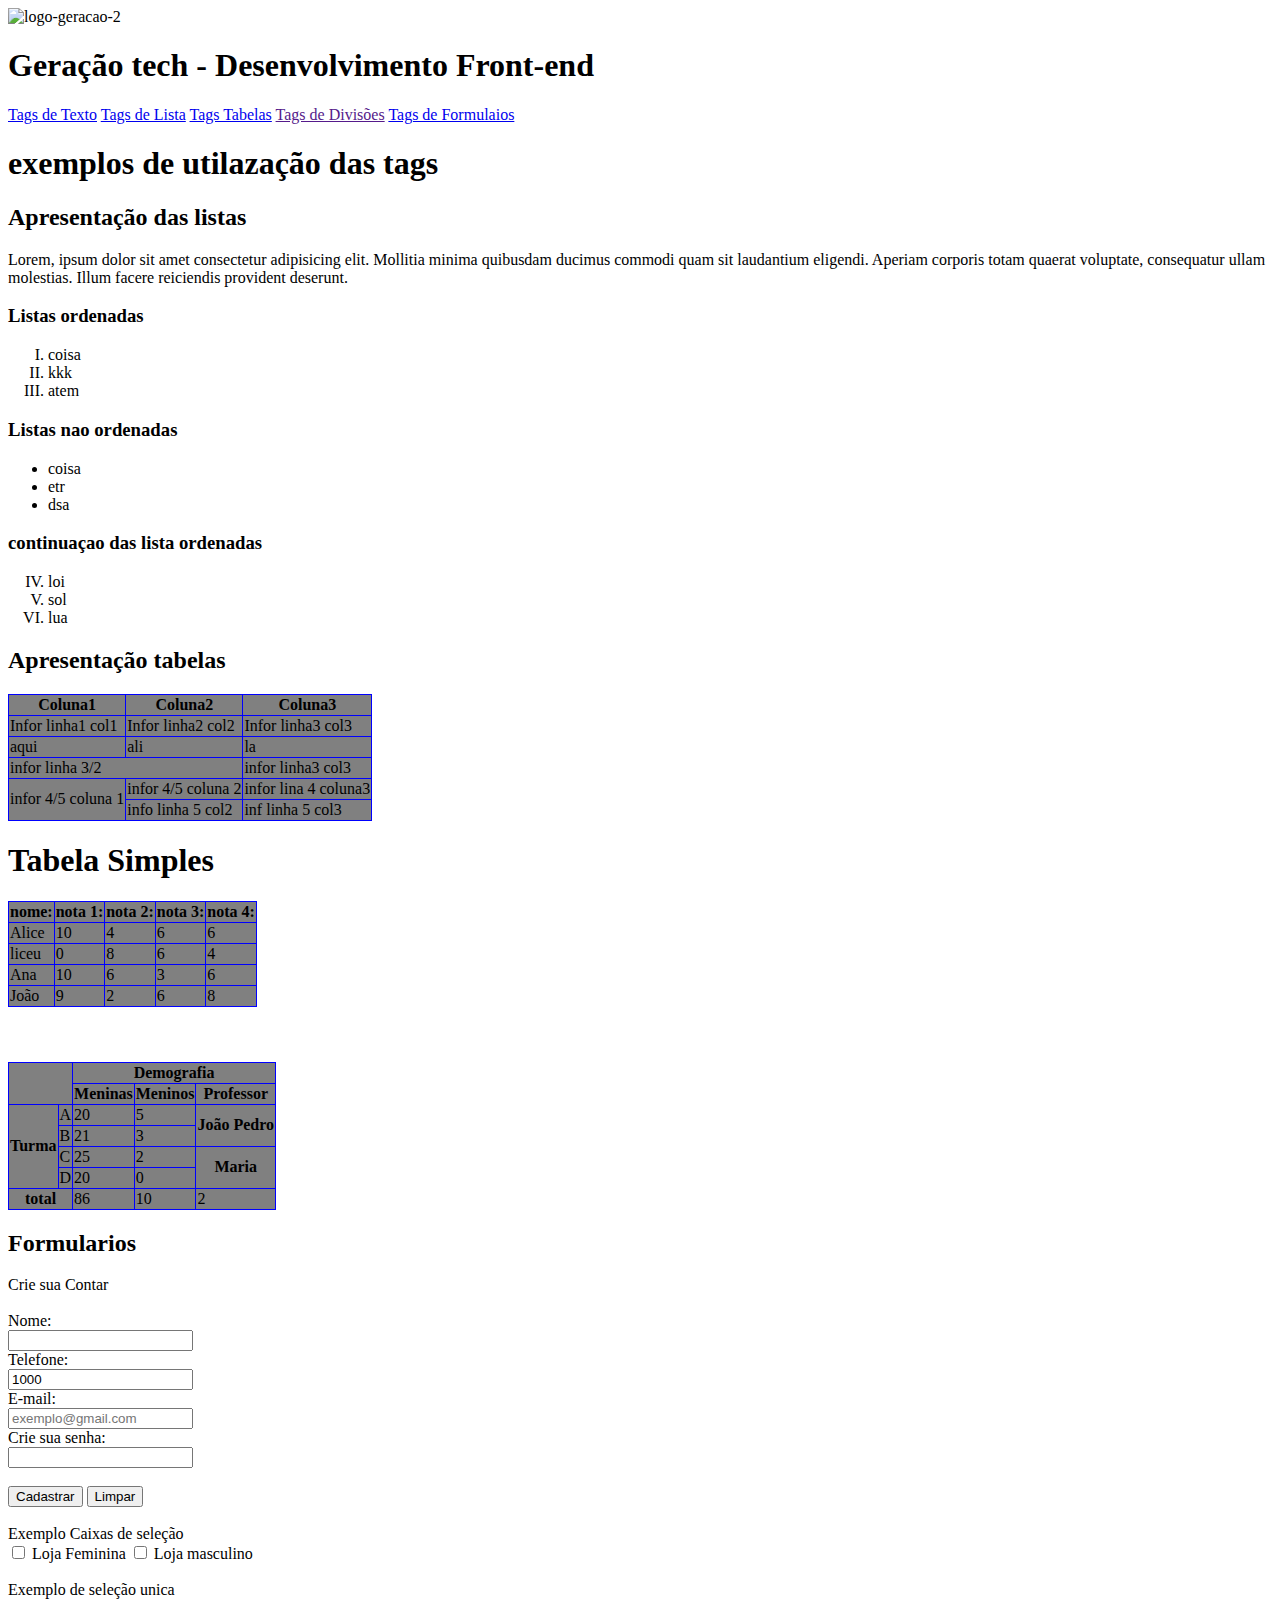
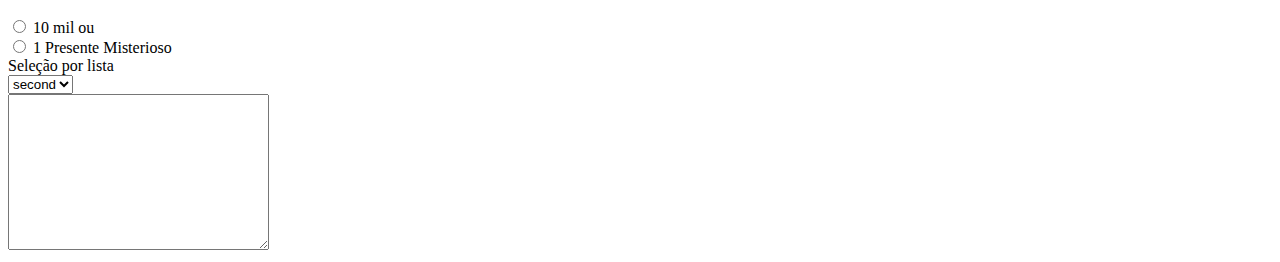
==== hearder_main_footer.html @ e075d8ad "cabeça,main,pe" ====
<!DOCTYPE html>
<html lang="pt-br">
<head>
    <meta charset="UTF-8">
    <meta name="viewport" content="width=device-width, initial-scale=1.0">
    <title>Document</title>
    <style>
        img{
            width: 86px;
            height: 34px;
        }
        
        table,td,th,tr{
            border: 1px solid blue;
            margin-top: 1px;
            background: gray;
    border-collapse: collapse;
        }
    
    </style>
</head>
<body>
    <header>
      <img src="logo-geracao-2.png" alt="logo-geracao-2">
      <h1>Geração tech - Desenvolvimento Front-end</h1>

      <nav>
        <a href="#"> Tags de Texto</a>
        <a href="#listas"> Tags de Lista</a>
        <a href="#tabelas">Tags Tabelas</a>
        
        <a href="">Tags de Divisões</a>
        <a href="#formulario">Tags de Formulaios</a>
      </nav>
    </header>
    <main>
      <section id="listas">
        <h1 >exemplos de utilazação das tags</h1>
        <h2 id="ui">Apresentação das listas</h2>
        <p> Lorem, ipsum dolor sit amet consectetur adipisicing elit. Mollitia minima quibusdam ducimus commodi quam sit laudantium eligendi. Aperiam corporis totam quaerat voluptate, consequatur ullam molestias. Illum facere reiciendis provident deserunt.</p>
            <h3>Listas ordenadas</h3>
            <ol type="I">
                <li>coisa</li>
                <li>kkk</li>
             <li>atem</li>
            </ol>
            <h3 id="oi">Listas nao ordenadas</h3>
            <ul>
                <li>coisa</li>
                <li>etr</li>
                <li>dsa</li>
            </ul>
            <h3>continuaçao das lista ordenadas</h3>
           <ol type="I" start="4">
            <li>loi</li>
            <li>sol</li>
            <li>lua</li>
           </ol>
      </section>
    
      <section id="tabelas">
        <!-- tabelas -->
        <h2 id="oi">Apresentação tabelas</h2>
        <table>
            <tr>
                 <!-- título das colunas -->
            <th >Coluna1</th>
            <th>Coluna2</th>
            <th>Coluna3</th>

            </tr>
           
            <!-- informações da tabela -->
            <tr>
                <td>Infor linha1 col1</td>
                <td>Infor linha2 col2</td>
                <td>Infor linha3 col3</td>
            </tr>
            <tr>
                <td>aqui</td>
                <td>ali</td>
                <td>la</td>
            </tr>
            <tr>
                <td colspan="2">infor linha 3/2</td>
                <td>infor linha3 col3</td>
            </tr>

            <tr>
                <td rowspan="2">infor 4/5 coluna 1</td>
                <td>infor 4/5 coluna 2</td>
                <td>infor lina 4 coluna3</td>
            </tr>

            <tr>
                <td >info linha 5 col2</td>
                <td>inf linha 5 col3</td>
            </tr>
        </table>
        <h1>Tabela Simples</h1>
        <table>      
    <tr>
        <th>nome:</th>
        <th>nota 1:</th>
        <th>nota 2:</th>
        <th>nota 3:</th>
        <th>nota 4:</th>
            </tr>
        
            <tr>
                <td>Alice</td>
                <td>10</td>
                <td>4</td>
                <td>6</td>
                <td>6</td>
            </tr>
            <tr>
                <td>liceu</td>
                <td>0</td>
                <td>8</td>
                <td>6</td>
                <td>4</td>
            </tr>
            <tr>
                <td>Ana</td>
                <td>10</td>
                <td>6</td>
                <td>3</td>
                <td>6</td>
            </tr>
            <tr>
                <td>João</td>
                <td>9</td>
                <td>2</td>
                <td>6</td>
                <td>8</td>
            </tr>
        </table>
        <br>
        <br>
        <br>
        
        <!-- tabela mais robusta -->
        <table>
            <tr>
                <th rowspan="2" colspan="2"></th>
                <th colspan="3">Demografia</th>
                
            </tr>
            <tr>
                <th id="al">Meninas</th>
                <th>Meninos</th>
                <th>Professor</th>
            </tr>
            <tr>
                <th rowspan="4">Turma</th>
                <td>A</td>
                <td>20</td>
                <td>5</td>
                <th rowspan="2">João Pedro</th>
               
            </tr>
        
            <tr>
                <td>B</td>
                <td>21</td>
                <td>3</td>
                
            </tr>
        
            <tr>
                <td>C</td>
                <td>25</td>
                <td>2</td>
                <th rowspan="2">Maria</th>
                
            </tr>
        
            <tr>
                <td>D</td>
                <td>20</td>
                <td>0</td>
                
            </tr>
            <tr>
                <th colspan="2" >total</th>
                <td>86</td>
                <td>10</td>
                <td>2</td>
               
            </tr>
            
           
        </table>

      </section>

      <section id="formulario">
        <h2>Formularios</h2>
        <form action="#"> Crie sua Contar</form><br>

        <label for="meuID">Nome:</label><br>
        <input type="text" id="meuID"><br>
    
        <label for="telefone">Telefone:</label><br>
        <input type="number" name="telefone" id="telefone" value="1000"><br>
    
        <label for="email">E-mail:</label><br>
        <input type="email" name="email" id="name" placeholder="exemplo@gmail.com"><br>
    
        <label for="senha">Crie sua senha:</label><br>
        <input type="password" name="senha" id="senha"><br>
        <br>
        <button type="submit">Cadastrar</button>
        <button type="reset">Limpar</button><br>
        <br>
    
    
        <label for="">Exemplo Caixas de seleção</label>
        <br>
        <input type="checkbox" name="selecao" id="f" value="lojafemenino">
        <label for="f">Loja Feminina</label>
        <input type="checkbox" name="selecao" id="m" value="lojamasculino">
        <label for="m">Loja masculino</label><br>
        <br>
        <label for="">Exemplo de seleção unica</label><br>
        <br>
        <input type="radio" name="unicoselecao" id="um" value="1">
        <label for="um"> 10 mil ou </label><br>
        <input type="radio" name="unicoselecao" value="2" id="dois">
        <label for="2">1 Presente Misterioso</label>
    <br>
        <label for="cores">Seleção por lista</label><br>
        <select name="cores" id="cores">
        <option value="1" disabled> first</option>
        <option value="3">second</option>
        <option value="3">thard</option>
    </select><br>
    <textarea name="jh" id="jh" cols="30" rows="10"></textarea>
      </section>
    
    </main>
    <footer>


    </footer>
</body>
</html>
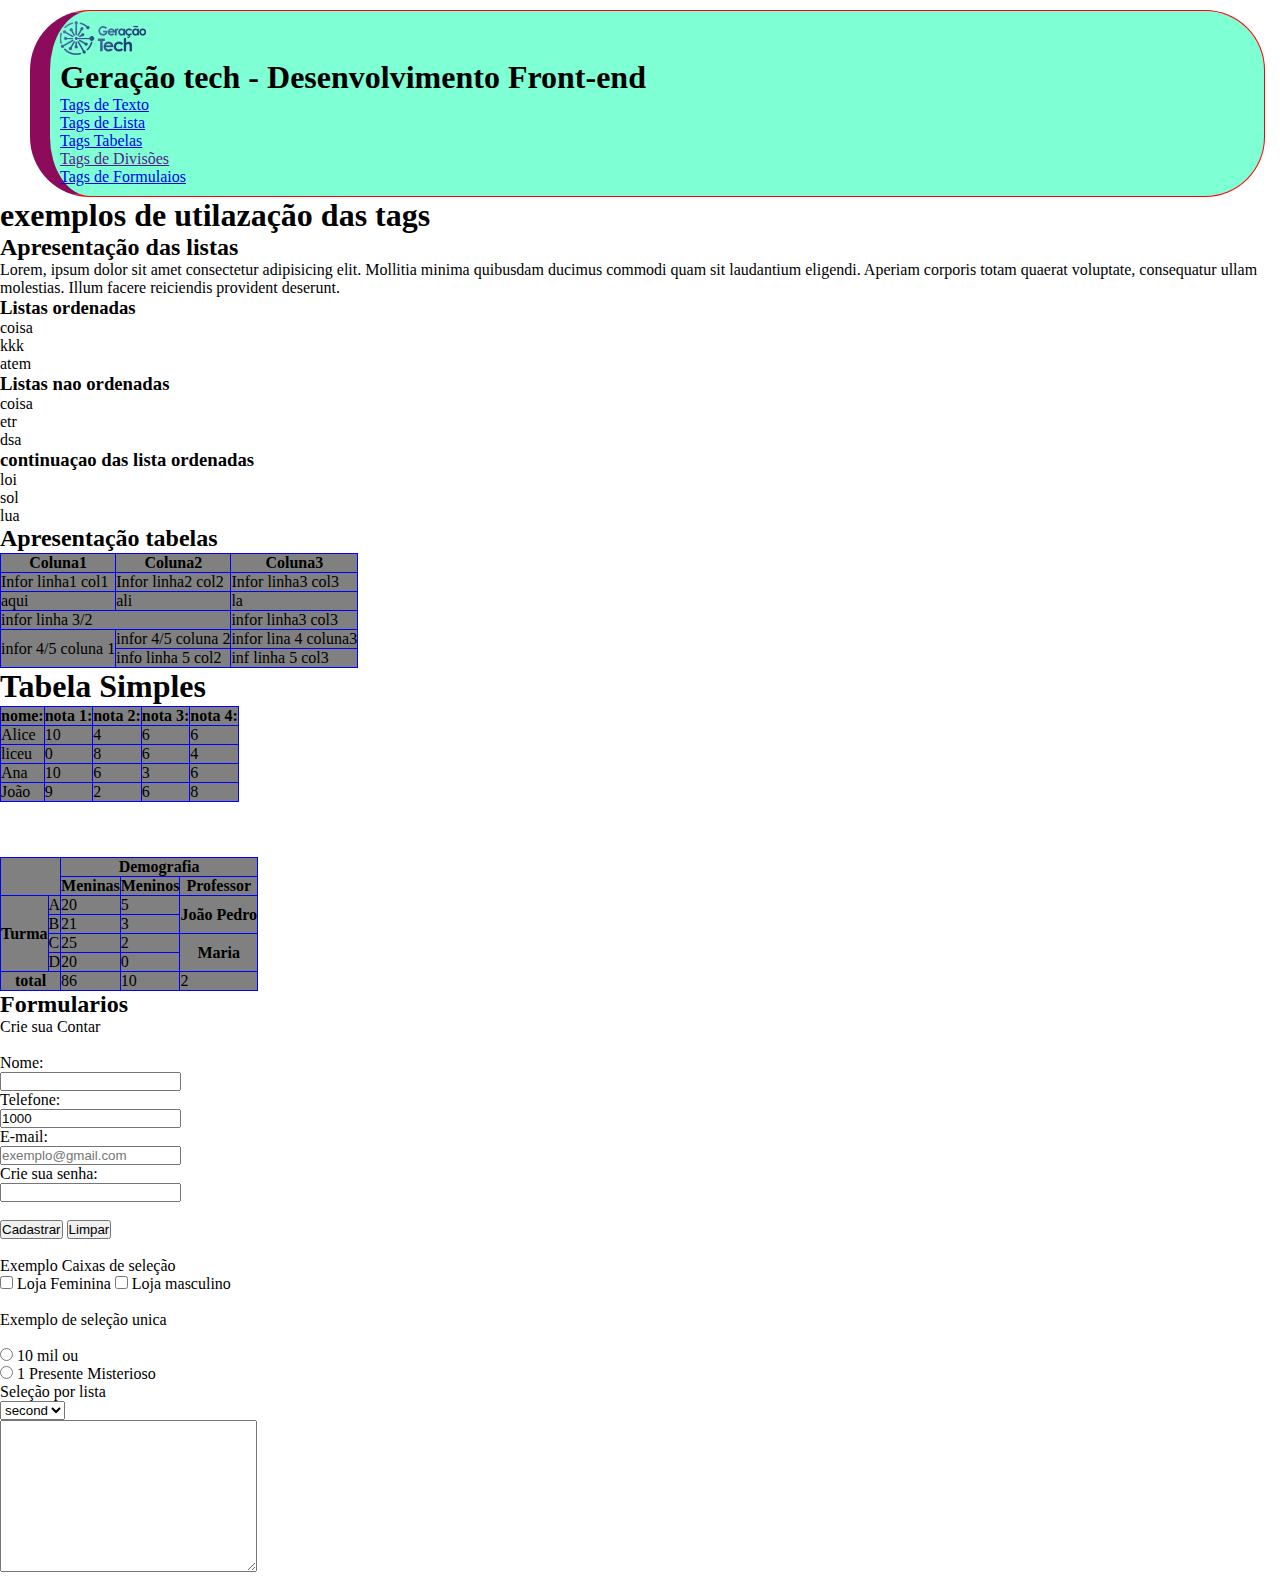
==== commit 0e651f75: "grind" ====
--- a/hearder_main_footer.html
+++ b/hearder_main_footer.html
@@ -3,21 +3,9 @@
 <head>
     <meta charset="UTF-8">
     <meta name="viewport" content="width=device-width, initial-scale=1.0">
+    <link rel="stylesheet" href="style.css">
     <title>Document</title>
-    <style>
-        img{
-            width: 86px;
-            height: 34px;
-        }
-        
-        table,td,th,tr{
-            border: 1px solid blue;
-            margin-top: 1px;
-            background: gray;
-    border-collapse: collapse;
-        }
-    
-    </style>
+    
 </head>
 <body>
     <header>
@@ -28,7 +16,7 @@
         <a href="#"> Tags de Texto</a>
         <a href="#listas"> Tags de Lista</a>
         <a href="#tabelas">Tags Tabelas</a>
-        
+
         <a href="">Tags de Divisões</a>
         <a href="#formulario">Tags de Formulaios</a>
       </nav>
--- a/style.css
+++ b/style.css
@@ -0,0 +1,77 @@
+*{
+    padding: 0;
+    margin: 0;
+    box-sizing: border-box;
+}
+header{
+    background-color: aquamarine;
+    border: 1px solid red;
+    margin:10px 15px 0px 30px;
+    padding: 10px;
+    border-radius: 60px;
+    border-left: 20px solid rgb(141, 11, 91);
+}
+nav a{
+    display: block;
+}
+img{
+    width: 86px;
+    height: 34px;
+}
+
+table,td,th,tr{
+    border: 1px solid blue;
+    margin-top: 1px;
+    background: gray;
+border-collapse: collapse;
+}
+.div1{
+    background-color: blue;
+    color: rgb(17, 17, 17);
+    width: 50px;
+    height: 100px;
+    display: inline-block;
+}
+.div2{
+    background-color: rgb(247, 62, 200);
+    color: rgb(15, 9, 1);
+    width: 50px;
+    height: 20px;
+    display: none;
+}
+.div3{
+    background-color: rgb(68, 247, 62);
+    color: rgb(15, 9, 1);
+    width: 100px;
+    height: 200px;
+    display: inline-block;
+    max-height: 80px;
+}
+.container{
+    border: 5px solid black;
+    display: flex;
+    flex-direction: row;
+   /* width: 500px; */
+   justify-content: space-evenly;
+   height: 300px;
+   align-items: baseline;
+  flex-wrap: wrap-reverse;
+  align-content: stretch;
+
+}
+.vermelho{
+background-color: red;
+width: 150px;
+/* height: 50px; */
+}
+.verde{
+background-color: green;
+width: 200px;
+/* height: 50px; */
+}
+.azul{
+    background-color: blue;
+    width: 150px;
+    /* height: 50px; */
+
+}